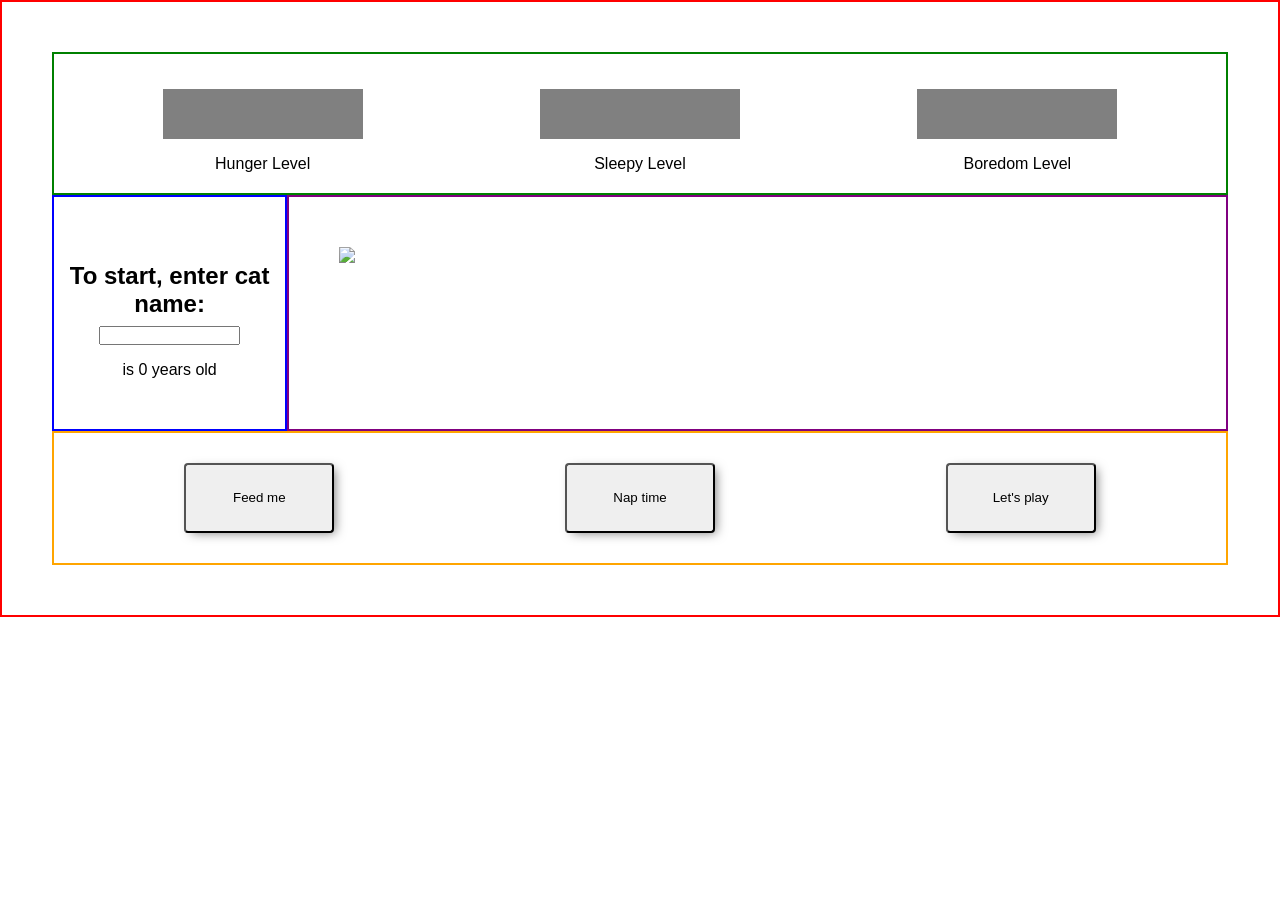
==== index.html @ f3efaa2c "Updated README with additional icebox items; updated index.html with button input tags and text inpu" ====
<!DOCTYPE html>
<html lang="en">
<head>
    <meta charset="UTF-8">
    <meta http-equiv="X-UA-Compatible" content="IE=edge">
    <meta name="viewport" content="width=device-width, initial-scale=1.0">
    <!-- Google Fonts -->

    <!-- Main CSS -->
    <link rel="stylesheet" href="./styles/main.css">
    <!-- JQuery -->
    <script src="https://cdnjs.cloudflare.com/ajax/libs/jquery/3.2.1/jquery.js"></script>
    <!-- Main JS -->
    <script src="./scripts/app.js" defer></script>

    <!-- Modal -->



    <title>🐱 Tomagotchi 🐱</title>
</head>
<body>
    <main>
        <header>
            <status class="status">
                <progress id="hunger" value="0" max="10">""</progress><br>
                <label for="hunger">Hunger Level</label>
            </status>
            <status class="status">
                <progress id="sleepy" value="0" max="10">""</progress><br>
                <label for="sleepy">Sleepy Level</label>
            </status>
            <status class="status">
                <progress id="boredom" value="0" max="10">""</progress><br>
                <label for="boredom">Boredom Level</label>
            </status>
        </header>
        <container>
            <aside>
                <h2 id="name">
                <label for="name">To start, enter cat name:</label>
                <div><input type="text" id="name" name="name" required
                    minlength="2" maxlength="15" size="16"></div></h2>
                <age>
                    is <span id="catAge">0</span> years old
                </age>
            </aside>
            <section>
                <img src="https://images.unsplash.com/photo-1615789591457-74a63395c990?ixid=MnwxMjA3fDB8MHxwaG90by1wYWdlfHx8fGVufDB8fHx8&ixlib=rb-1.2.1&auto=format&fit=crop&w=2787&q=80" class="responsive">
            </section>
        </container>
        <footer>
            
            <input type="button" value="Feed me" id="feed" class="action">
            <input type="button" value="Nap time" id="nap-time" class="action">
            <input type="button" value="Let's play" id="play" class="action">

        </footer>
    </main>
    
</body>
</html>
---- styles/main.css ----
:root {
    --head-foot: 
    --side: 
    --status-value: 
    --status-container: 
    --text: 
    --main: 
    --buttons: 
  }


* {
    box-sizing: border-box;
    margin: 0;
    padding: 0;
}



/* === Game Page === */

body {
    font-family: 'Open Sans', sans-serif;
    padding: 0;
    margin: 0;
  }

main {
    border: 2px solid red;
    padding: 50px;
    width: 100%;
}

header {
    border: 2px solid green;
    padding: 20px;
    display: flex;
    justify-content: space-around;
    text-align: center;
    background-color: var(--head-foot);
    
}

/* Styling progress bars */

progress {
    -webkit-appearance: none;
    -moz-appearance: none;
    appearance: none;
    margin: 15px;
    height: 50px;
    width: 200px;
    border-radius: 10px;
}


progress[value]::-webkit-progress-value {
    border-radius: 10px;

}


/* === */

container {
    display: flex;
}

aside {
    border: 2px solid blue;
    padding: 50px 15px;
    height: inherit;
    width: 20%;
    flex-direction: column;
    text-align: center;
    background-color: var(--side);
}

h2 {
    padding: 15px 0px;

}


section {
    border: 2px solid purple;
    padding: 50px;
    width: 80%;
    background-color: var(--main);
}

.responsive {
    max-width: 100%;
    height: 100%;
}

footer {
    border: 2px solid orange;
    padding: 15px;
    display: flex;
    justify-content: space-around;
    background-color: var(--head-foot);
}

/* Button styling */

.action {
    padding: 15px;
    margin: 15px;
    width: 150px;
    height: 70px;
    border-radius: 4px;
    box-shadow: 4px 3px 11px -3px rgba(0,0,0,0.52);
    -webkit-box-shadow: 4px 3px 11px -3px rgba(0,0,0,0.52);
    -moz-box-shadow: 4px 3px 11px -3px rgba(0,0,0,0.52);;
}
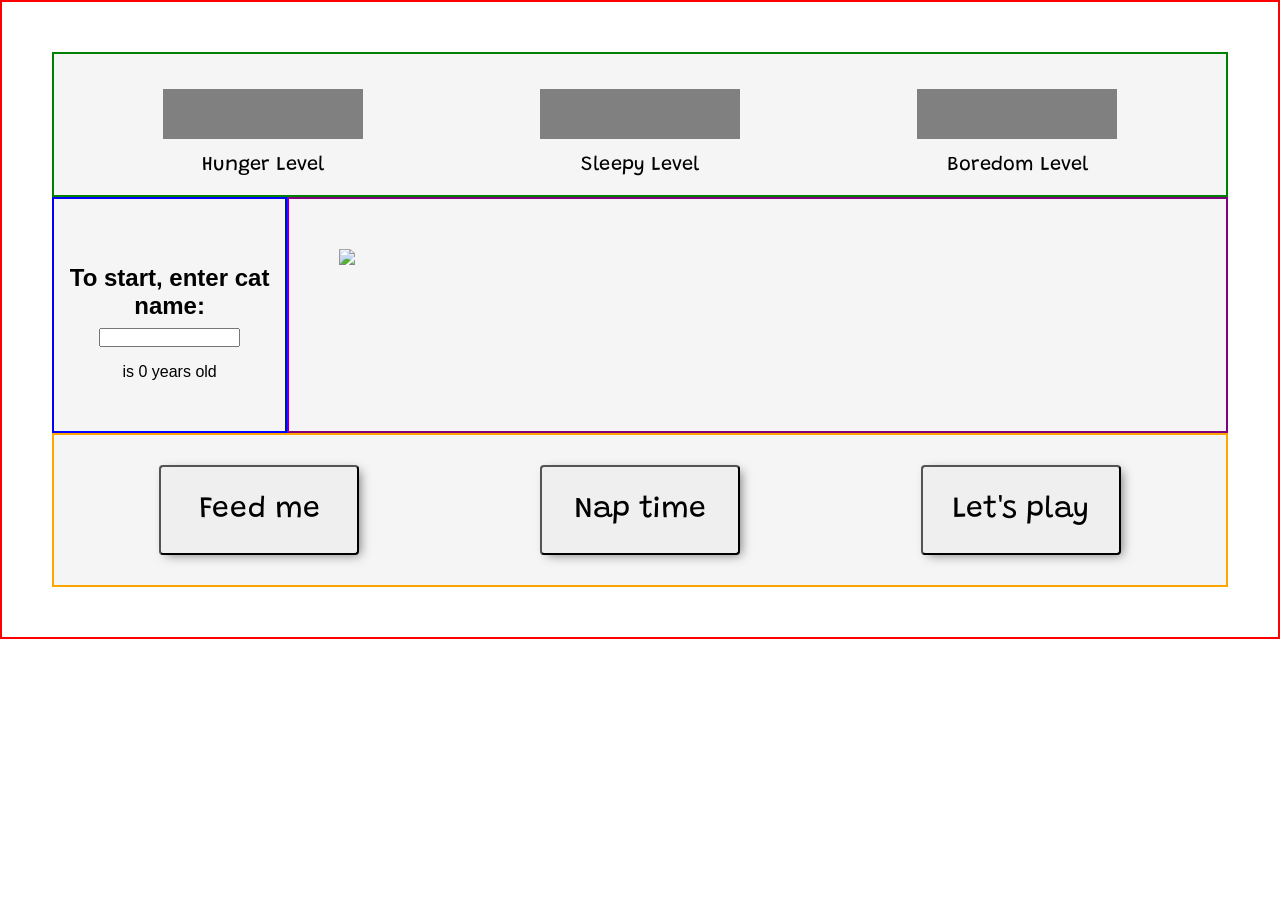
==== commit 7c24e168: "updated fonts and main background image" ====
--- a/index.html
+++ b/index.html
@@ -5,7 +5,9 @@
     <meta http-equiv="X-UA-Compatible" content="IE=edge">
     <meta name="viewport" content="width=device-width, initial-scale=1.0">
     <!-- Google Fonts -->
-
+    <style>
+    @import url('https://fonts.googleapis.com/css2?family=Bubblegum+Sans&family=Grandstander&display=swap');
+    </style>
     <!-- Main CSS -->
     <link rel="stylesheet" href="./styles/main.css">
     <!-- JQuery -->
--- a/styles/main.css
+++ b/styles/main.css
@@ -1,12 +1,13 @@
 :root {
-    --head-foot: 
-    --side: 
+    --head-foot: whitesmoke;
+    --side: whitesmoke;
     --status-value: 
     --status-container: 
     --text: 
-    --main: 
+    --main: whitesmoke;
     --buttons: 
   }
+
 
 
 * {
@@ -27,6 +28,8 @@
 
 main {
     border: 2px solid red;
+    background-image: url(https://image.freepik.com/free-vector/seamless-pattern-with-cats-hearts_136351-246.jpg);
+    background-size: 15%;
     padding: 50px;
     width: 100%;
 }
@@ -36,6 +39,8 @@
     padding: 20px;
     display: flex;
     justify-content: space-around;
+    font-family: 'Grandstander', cursive;
+    font-size: 20px;
     text-align: center;
     background-color: var(--head-foot);
     
@@ -86,7 +91,7 @@
     border: 2px solid purple;
     padding: 50px;
     width: 80%;
-    background-color: var(--main);
+    background-color: whitesmoke;
 }
 
 .responsive {
@@ -107,11 +112,14 @@
 .action {
     padding: 15px;
     margin: 15px;
-    width: 150px;
-    height: 70px;
+    width: 200px;
+    height: 90px;
     border-radius: 4px;
     box-shadow: 4px 3px 11px -3px rgba(0,0,0,0.52);
     -webkit-box-shadow: 4px 3px 11px -3px rgba(0,0,0,0.52);
-    -moz-box-shadow: 4px 3px 11px -3px rgba(0,0,0,0.52);;
+    -moz-box-shadow: 4px 3px 11px -3px rgba(0,0,0,0.52);
+    cursor: pointer;
+    font-family: 'Grandstander', cursive;
+    font-size: 30px;
 }
 
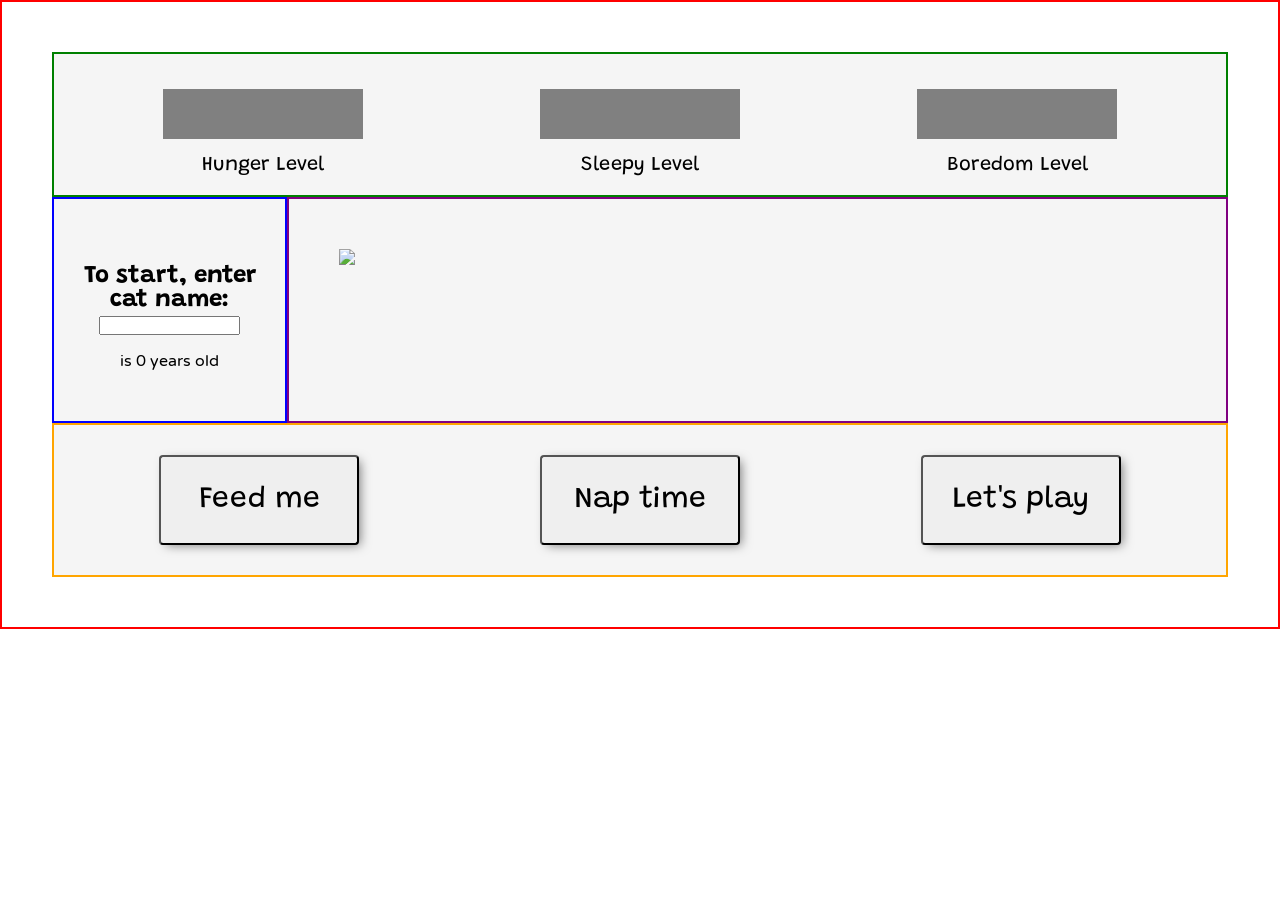
==== commit 6bae4d6b: "working on button functionality" ====
--- a/index.html
+++ b/index.html
@@ -5,9 +5,9 @@
     <meta http-equiv="X-UA-Compatible" content="IE=edge">
     <meta name="viewport" content="width=device-width, initial-scale=1.0">
     <!-- Google Fonts -->
-    <style>
-    @import url('https://fonts.googleapis.com/css2?family=Bubblegum+Sans&family=Grandstander&display=swap');
-    </style>
+    <style>@import url('https://fonts.googleapis.com/css2?family=Grandstander&family=Varela+Round&display=swap');</style>
+    <!-- Animation -->
+    <link rel="stylesheet" href="https://cdnjs.cloudflare.com/ajax/libs/animate.css/4.1.1/animate.min.css"/>
     <!-- Main CSS -->
     <link rel="stylesheet" href="./styles/main.css">
     <!-- JQuery -->
@@ -23,6 +23,7 @@
 </head>
 <body>
     <main>
+
         <header>
             <status class="status">
                 <progress id="hunger" value="0" max="10">""</progress><br>
@@ -37,7 +38,7 @@
                 <label for="boredom">Boredom Level</label>
             </status>
         </header>
-        <container>
+        <container2>
             <aside>
                 <h2 id="name">
                 <label for="name">To start, enter cat name:</label>
@@ -50,14 +51,14 @@
             <section>
                 <img src="https://images.unsplash.com/photo-1615789591457-74a63395c990?ixid=MnwxMjA3fDB8MHxwaG90by1wYWdlfHx8fGVufDB8fHx8&ixlib=rb-1.2.1&auto=format&fit=crop&w=2787&q=80" class="responsive">
             </section>
-        </container>
+        </container2>
         <footer>
-            
-            <input type="button" value="Feed me" id="feed" class="action">
-            <input type="button" value="Nap time" id="nap-time" class="action">
-            <input type="button" value="Let's play" id="play" class="action">
+            <button id="feed" class="action">Feed me</button>
+            <button id="nap" class="action">Nap time</button>
+            <button id="play" class="action">Let's play</button>
 
         </footer>
+
     </main>
     
 </body>
--- a/styles/main.css
+++ b/styles/main.css
@@ -32,7 +32,9 @@
     background-size: 15%;
     padding: 50px;
     width: 100%;
+    font-family: 'Grandstander', cursive;
 }
+
 
 header {
     border: 2px solid green;
@@ -67,7 +69,7 @@
 
 /* === */
 
-container {
+container2 {
     display: flex;
 }
 
@@ -79,6 +81,11 @@
     flex-direction: column;
     text-align: center;
     background-color: var(--side);
+}
+
+age {
+    font-family: 'Varela Round', sans-serif;
+    font-size: 16px;
 }
 
 h2 {
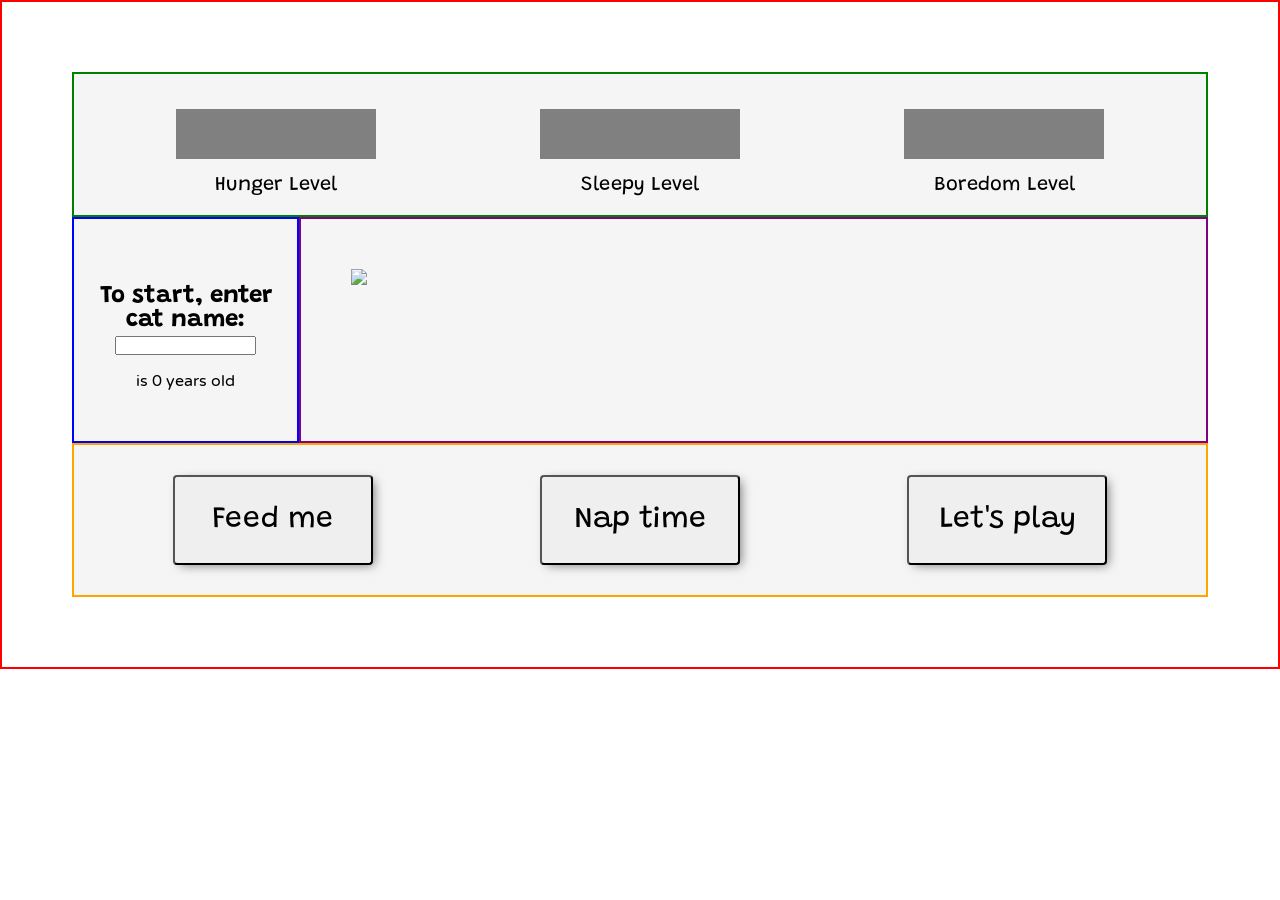
==== commit 1f35e195: "updated app.js with button event listeners + reduce status value functions" ====
--- a/index.html
+++ b/index.html
@@ -4,14 +4,19 @@
     <meta charset="UTF-8">
     <meta http-equiv="X-UA-Compatible" content="IE=edge">
     <meta name="viewport" content="width=device-width, initial-scale=1.0">
+   
     <!-- Google Fonts -->
     <style>@import url('https://fonts.googleapis.com/css2?family=Grandstander&family=Varela+Round&display=swap');</style>
+   
     <!-- Animation -->
     <link rel="stylesheet" href="https://cdnjs.cloudflare.com/ajax/libs/animate.css/4.1.1/animate.min.css"/>
+    
     <!-- Main CSS -->
     <link rel="stylesheet" href="./styles/main.css">
+   
     <!-- JQuery -->
-    <script src="https://cdnjs.cloudflare.com/ajax/libs/jquery/3.2.1/jquery.js"></script>
+    <script src="https://cdnjs.cloudflare.com/ajax/libs/jquery/3.2.1/jquery.js" type="text/javascript"></script>
+
     <!-- Main JS -->
     <script src="./scripts/app.js" defer></script>
 
@@ -53,7 +58,7 @@
             </section>
         </container2>
         <footer>
-            <button id="feed" class="action">Feed me</button>
+            <button id="feedMe" class="action">Feed me</button>
             <button id="nap" class="action">Nap time</button>
             <button id="play" class="action">Let's play</button>
 
--- a/styles/main.css
+++ b/styles/main.css
@@ -22,6 +22,7 @@
 
 body {
     font-family: 'Open Sans', sans-serif;
+    size: 100%;
     padding: 0;
     margin: 0;
   }
@@ -30,7 +31,7 @@
     border: 2px solid red;
     background-image: url(https://image.freepik.com/free-vector/seamless-pattern-with-cats-hearts_136351-246.jpg);
     background-size: 15%;
-    padding: 50px;
+    padding: 70px;
     width: 100%;
     font-family: 'Grandstander', cursive;
 }
@@ -102,8 +103,8 @@
 }
 
 .responsive {
-    max-width: 100%;
-    height: 100%;
+    max-width: 50%;
+    max-height: auto;
 }
 
 footer {
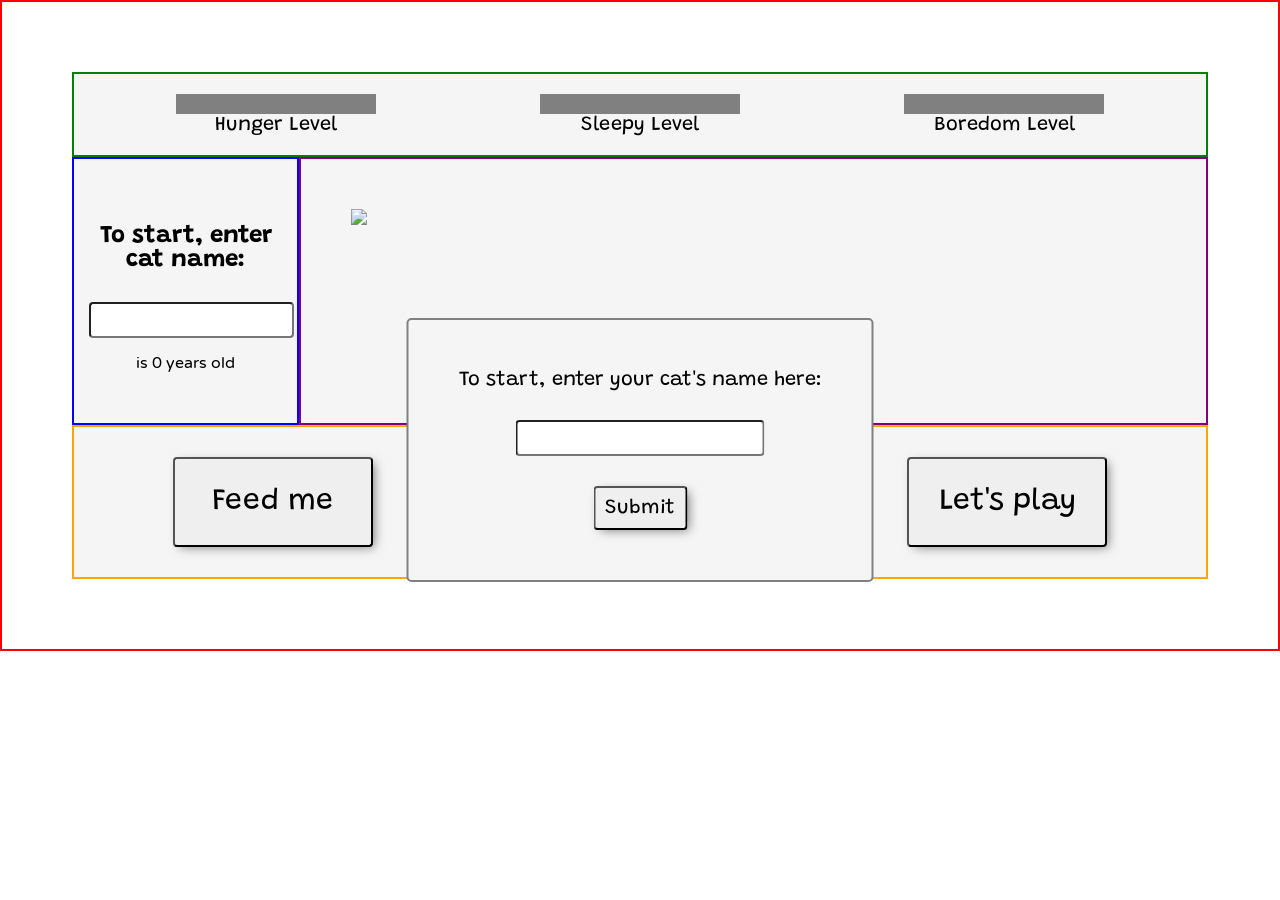
==== commit f74126ae: "added name input modal" ====
--- a/index.html
+++ b/index.html
@@ -66,5 +66,11 @@
 
     </main>
     
+    <div class="modal" id="modal">To start, enter your cat's name here:
+        <div id="input"><input type="text" id="name" name="name" required
+            minlength="2" maxlength="15" size="20"></div>
+            <button id="submitName">Submit</button>
+    </div>
+
 </body>
 </html>
--- a/styles/main.css
+++ b/styles/main.css
@@ -55,10 +55,6 @@
     -webkit-appearance: none;
     -moz-appearance: none;
     appearance: none;
-    margin: 15px;
-    height: 50px;
-    width: 200px;
-    border-radius: 10px;
 }
 
 
@@ -131,3 +127,40 @@
     font-size: 30px;
 }
 
+/* Modal */
+
+.modal {
+    position: fixed;
+    top: 50%;
+    left: 50%;
+    transform: translate(-50%, -50%);
+    padding: 50px;
+    background-color: whitesmoke;
+    border: 2px solid gray;
+    border-radius: 5px;
+    text-align: center;
+    font-family: 'Grandstander', cursive;
+    font-size: 20px;
+  }
+
+  input#name {
+      margin-top: 30px;
+      padding: 5px;
+      border-radius: 4px;
+      font-family: 'Varela Round', sans-serif;
+      font-size: 18px;
+      text-align: center;
+  }
+
+  #submitName {
+    padding: 10px;
+    margin-top: 30px;
+    border-radius: 4px;
+    box-shadow: 4px 3px 11px -3px rgba(0,0,0,0.52);
+    -webkit-box-shadow: 4px 3px 11px -3px rgba(0,0,0,0.52);
+    -moz-box-shadow: 4px 3px 11px -3px rgba(0,0,0,0.52);
+    cursor: pointer;
+    font-family: 'Grandstander', cursive;
+    font-size: 20px;
+  }
+
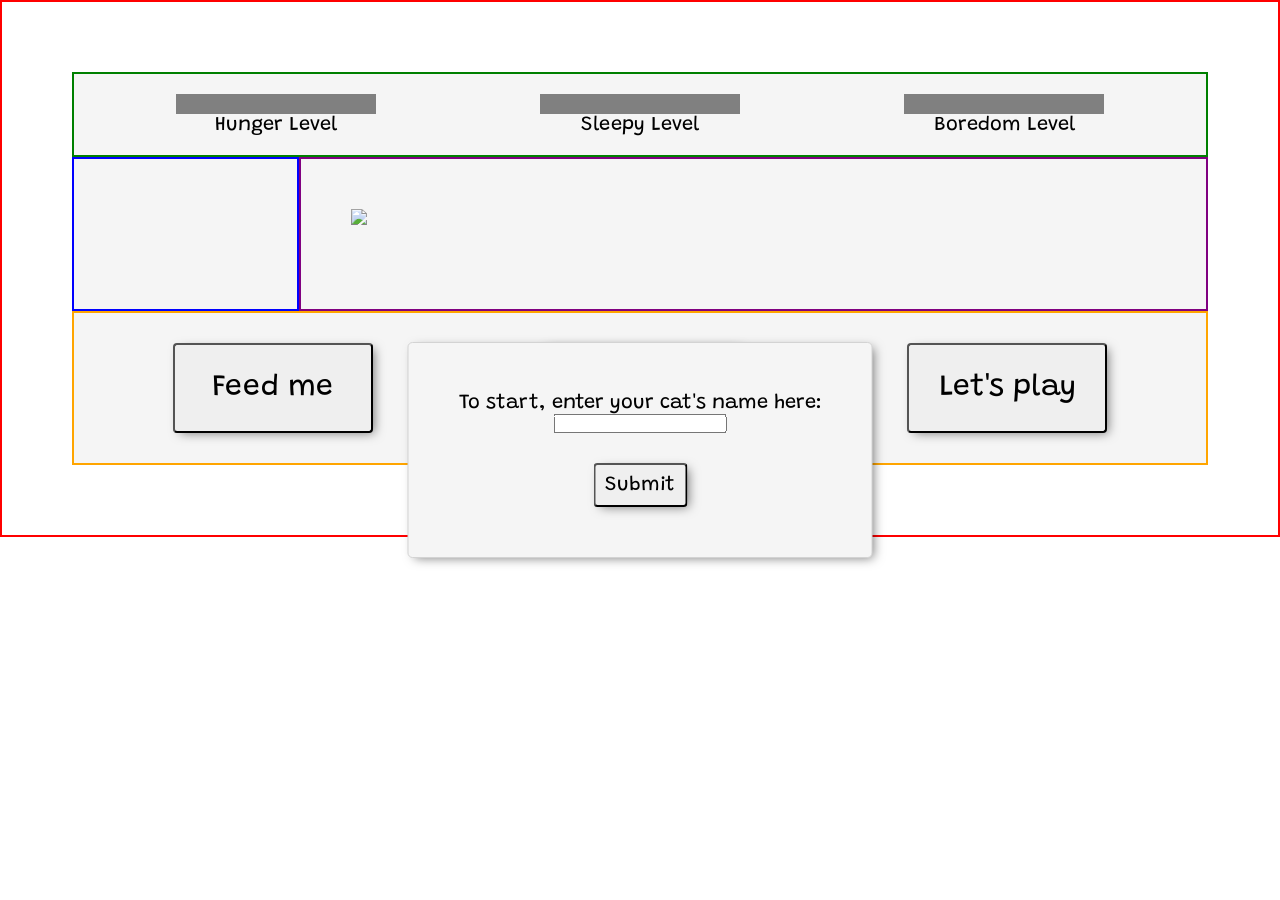
==== commit 00f4db5b: "trying out if statements to apply images to specific age ranges; not much luck yet" ====
--- a/index.html
+++ b/index.html
@@ -45,16 +45,13 @@
         </header>
         <container2>
             <aside>
-                <h2 id="name">
-                <label for="name">To start, enter cat name:</label>
-                <div><input type="text" id="name" name="name" required
-                    minlength="2" maxlength="15" size="16"></div></h2>
-                <age>
+                <h2 id="name"></h2>
+                <age id="ageStatement">
                     is <span id="catAge">0</span> years old
                 </age>
             </aside>
             <section>
-                <img src="https://images.unsplash.com/photo-1615789591457-74a63395c990?ixid=MnwxMjA3fDB8MHxwaG90by1wYWdlfHx8fGVufDB8fHx8&ixlib=rb-1.2.1&auto=format&fit=crop&w=2787&q=80" class="responsive">
+                <img src="https://images.unsplash.com/photo-1609630212923-2617c9a9b679?ixid=MnwxMjA3fDB8MHxwaG90by1wYWdlfHx8fGVufDB8fHx8&ixlib=rb-1.2.1&auto=format&fit=crop&w=2787&q=80" class="responsive">
             </section>
         </container2>
         <footer>
@@ -67,10 +64,15 @@
     </main>
     
     <div class="modal" id="modal">To start, enter your cat's name here:
-        <div id="input"><input type="text" id="name" name="name" required
+        <div id="input"><input type="text" id="nameInput" name="name" required
             minlength="2" maxlength="15" size="20"></div>
             <button id="submitName">Submit</button>
     </div>
 
+    <div class="modal" id="gameOverModal">
+        <h1 id="gameOverMsg">GAME OVER</h1>
+        <button id="playAgain">Play Again</button>
+    </div>
+
 </body>
 </html>
--- a/styles/main.css
+++ b/styles/main.css
@@ -80,9 +80,10 @@
     background-color: var(--side);
 }
 
-age {
+#ageStatement {
     font-family: 'Varela Round', sans-serif;
     font-size: 16px;
+    visibility: hidden;
 }
 
 h2 {
@@ -101,6 +102,7 @@
 .responsive {
     max-width: 50%;
     max-height: auto;
+
 }
 
 footer {
@@ -136,8 +138,9 @@
     transform: translate(-50%, -50%);
     padding: 50px;
     background-color: whitesmoke;
-    border: 2px solid gray;
+    border: 1px solid lightgray;
     border-radius: 5px;
+    box-shadow: 4px 3px 11px -3px rgba(0,0,0,0.52);
     text-align: center;
     font-family: 'Grandstander', cursive;
     font-size: 20px;
@@ -164,3 +167,6 @@
     font-size: 20px;
   }
 
+#gameOverModal {
+    visibility: hidden;
+}
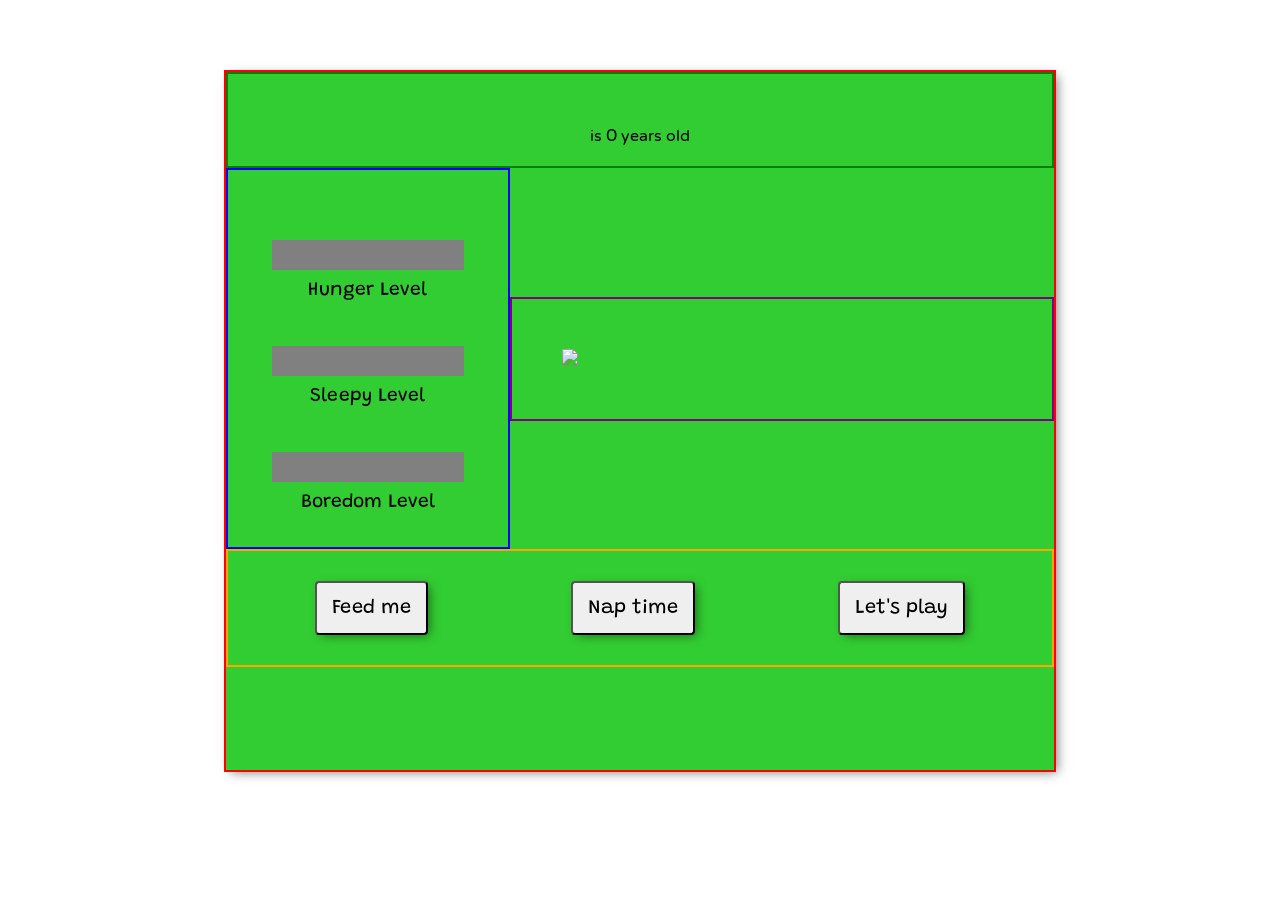
==== commit cc063b39: "could not figure out how to update cat photo based on cat age (attempts commented out in app.js). Up" ====
--- a/index.html
+++ b/index.html
@@ -28,27 +28,26 @@
 </head>
 <body>
     <main>
-
         <header>
-            <status class="status">
-                <progress id="hunger" value="0" max="10">""</progress><br>
-                <label for="hunger">Hunger Level</label>
-            </status>
-            <status class="status">
-                <progress id="sleepy" value="0" max="10">""</progress><br>
-                <label for="sleepy">Sleepy Level</label>
-            </status>
-            <status class="status">
-                <progress id="boredom" value="0" max="10">""</progress><br>
-                <label for="boredom">Boredom Level</label>
-            </status>
+            <h2 id="name"> </h2>
+            <age id="ageStatement">
+                is <span id="catAge">0</span> years old
+            </age>
         </header>
         <container2>
             <aside>
-                <h2 id="name"></h2>
-                <age id="ageStatement">
-                    is <span id="catAge">0</span> years old
-                </age>
+                <status class="status">
+                    <progress id="hunger" value="0" max="10">""</progress><br>
+                    <label for="hunger">Hunger Level</label>
+                </status>
+                <status class="status">
+                    <progress id="sleepy" value="0" max="10">""</progress><br>
+                    <label for="sleepy">Sleepy Level</label>
+                </status>
+                <status class="status">
+                    <progress id="boredom" value="0" max="10">""</progress><br>
+                    <label for="boredom">Boredom Level</label>
+                </status>
             </aside>
             <section>
                 <img src="https://images.unsplash.com/photo-1609630212923-2617c9a9b679?ixid=MnwxMjA3fDB8MHxwaG90by1wYWdlfHx8fGVufDB8fHx8&ixlib=rb-1.2.1&auto=format&fit=crop&w=2787&q=80" class="responsive">
@@ -58,12 +57,10 @@
             <button id="feedMe" class="action">Feed me</button>
             <button id="nap" class="action">Nap time</button>
             <button id="play" class="action">Let's play</button>
-
         </footer>
-
     </main>
     
-    <div class="modal" id="modal">To start, enter your cat's name here:
+ <!--    <div class="modal" id="modal">To start, enter your cat's name here:
         <div id="input"><input type="text" id="nameInput" name="name" required
             minlength="2" maxlength="15" size="20"></div>
             <button id="submitName">Submit</button>
@@ -72,7 +69,7 @@
     <div class="modal" id="gameOverModal">
         <h1 id="gameOverMsg">GAME OVER</h1>
         <button id="playAgain">Play Again</button>
-    </div>
+    </div> -->
 
 </body>
 </html>
--- a/styles/main.css
+++ b/styles/main.css
@@ -21,31 +21,33 @@
 /* === Game Page === */
 
 body {
-    font-family: 'Open Sans', sans-serif;
-    size: 100%;
     padding: 0;
     margin: 0;
+    background-image: url(https://image.freepik.com/free-vector/seamless-pattern-with-cats-hearts_136351-246.jpg);
+    background-size: 15%;
+    height: 100vh;
+    padding: 70px;
+    font-family: 'Grandstander', cursive;
   }
 
 main {
     border: 2px solid red;
-    background-image: url(https://image.freepik.com/free-vector/seamless-pattern-with-cats-hearts_136351-246.jpg);
-    background-size: 15%;
-    padding: 70px;
-    width: 100%;
-    font-family: 'Grandstander', cursive;
+    background:  limegreen;
+    display: block;
+    height: 78vh;
+    width: 65vw;
+    margin: auto;
+    box-shadow: 4px 3px 11px -3px rgba(0,0,0,0.52);
+
 }
 
 
 header {
     border: 2px solid green;
     padding: 20px;
-    display: flex;
-    justify-content: space-around;
-    font-family: 'Grandstander', cursive;
     font-size: 20px;
     text-align: center;
-    background-color: var(--head-foot);
+
     
 }
 
@@ -55,6 +57,9 @@
     -webkit-appearance: none;
     -moz-appearance: none;
     appearance: none;
+    margin-top: 40px;
+    height: 30px;
+    border-radius: 10px;
 }
 
 
@@ -72,18 +77,21 @@
 
 aside {
     border: 2px solid blue;
-    padding: 50px 15px;
-    height: inherit;
-    width: 20%;
+    padding: 30px 15px;
     flex-direction: column;
     text-align: center;
-    background-color: var(--side);
+    line-height: 1.5;
+    font-size: larger;
 }
 
 #ageStatement {
     font-family: 'Varela Round', sans-serif;
     font-size: 16px;
-    visibility: hidden;
+/*     visibility: hidden; */
+}
+
+#catAge {
+    font-size: large;
 }
 
 h2 {
@@ -96,12 +104,13 @@
     border: 2px solid purple;
     padding: 50px;
     width: 80%;
-    background-color: whitesmoke;
+    display: block;
+    margin: auto;
 }
 
 .responsive {
     max-width: 50%;
-    max-height: auto;
+    max-height: 55vh;
 
 }
 
@@ -110,7 +119,6 @@
     padding: 15px;
     display: flex;
     justify-content: space-around;
-    background-color: var(--head-foot);
 }
 
 /* Button styling */
@@ -118,15 +126,13 @@
 .action {
     padding: 15px;
     margin: 15px;
-    width: 200px;
-    height: 90px;
     border-radius: 4px;
     box-shadow: 4px 3px 11px -3px rgba(0,0,0,0.52);
     -webkit-box-shadow: 4px 3px 11px -3px rgba(0,0,0,0.52);
     -moz-box-shadow: 4px 3px 11px -3px rgba(0,0,0,0.52);
     cursor: pointer;
     font-family: 'Grandstander', cursive;
-    font-size: 30px;
+    font-size: 20px;
 }
 
 /* Modal */
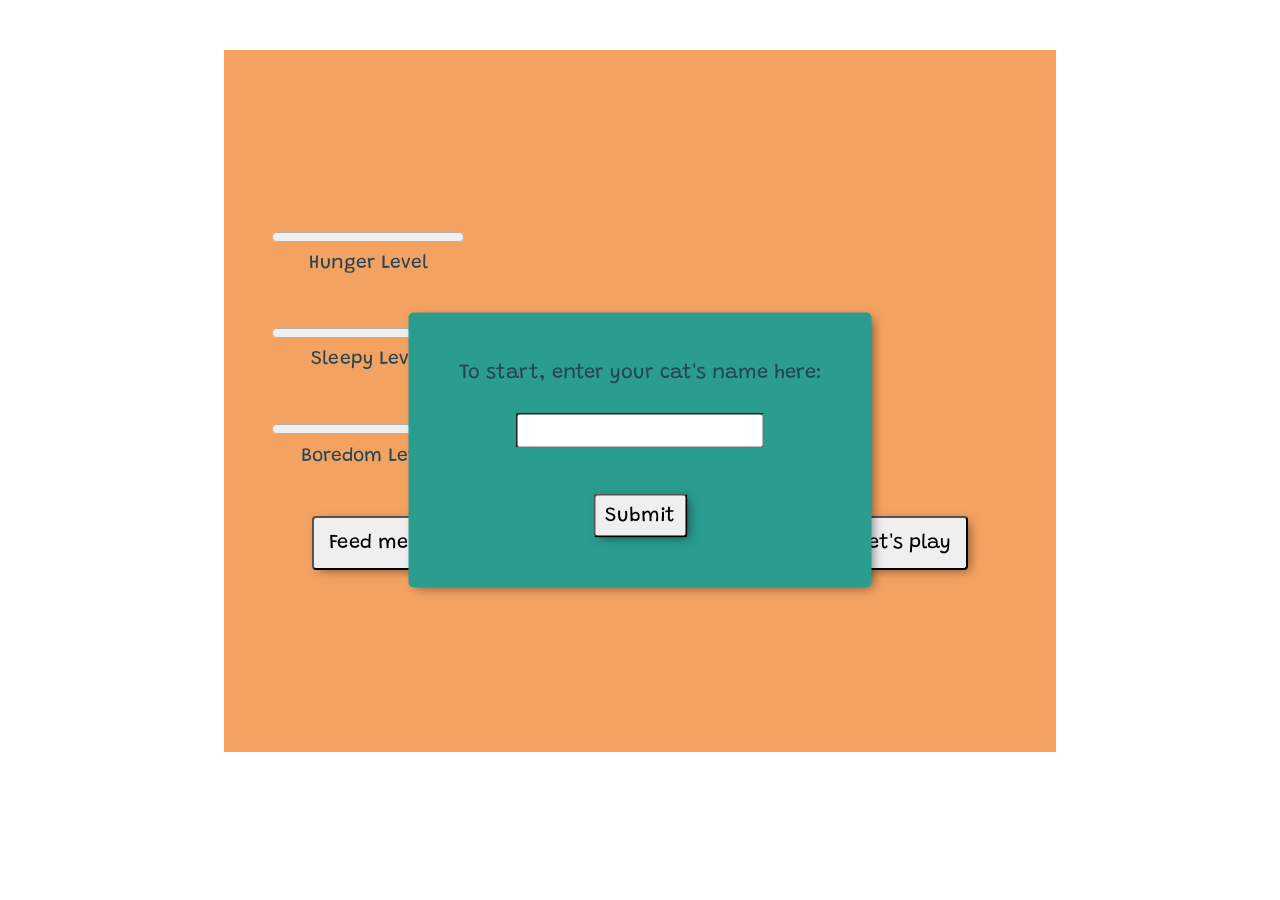
==== commit 70fb1424: "Updated html, css, and js to correct formatting of modal text. Updated overall CSS design/layout" ====
--- a/index.html
+++ b/index.html
@@ -60,16 +60,17 @@
         </footer>
     </main>
     
- <!--    <div class="modal" id="modal">To start, enter your cat's name here:
+     <div class="modal" id="modal">To start, enter your cat's name here:
         <div id="input"><input type="text" id="nameInput" name="name" required
             minlength="2" maxlength="15" size="20"></div>
             <button id="submitName">Submit</button>
     </div>
 
     <div class="modal" id="gameOverModal">
-        <h1 id="gameOverMsg">GAME OVER</h1>
+        <h1>GAME OVER</h1><br>
+        <p id="gameOverMsg"></p>
         <button id="playAgain">Play Again</button>
-    </div> -->
+    </div>
 
 </body>
 </html>
--- a/styles/main.css
+++ b/styles/main.css
@@ -1,11 +1,10 @@
 :root {
-    --head-foot: whitesmoke;
-    --side: whitesmoke;
-    --status-value: 
-    --status-container: 
-    --text: 
-    --main: whitesmoke;
-    --buttons: 
+    --head-foot: #f4a261;
+    --side: #f4a261;
+    --text: #264653;
+    --main: #f4a261;
+    --buttons: ;
+    --modals: #2a9d8f;
   }
 
 
@@ -26,68 +25,32 @@
     background-image: url(https://image.freepik.com/free-vector/seamless-pattern-with-cats-hearts_136351-246.jpg);
     background-size: 15%;
     height: 100vh;
-    padding: 70px;
+    padding: 50px;
     font-family: 'Grandstander', cursive;
+    color: var(--text);
+
   }
 
 main {
-    border: 2px solid red;
-    background:  limegreen;
     display: block;
     height: 78vh;
     width: 65vw;
     margin: auto;
-    box-shadow: 4px 3px 11px -3px rgba(0,0,0,0.52);
-
+    background: var(--main)
 }
 
 
 header {
-    border: 2px solid green;
     padding: 20px;
     font-size: 20px;
     text-align: center;
-
-    
-}
-
-/* Styling progress bars */
-
-progress {
-    -webkit-appearance: none;
-    -moz-appearance: none;
-    appearance: none;
-    margin-top: 40px;
-    height: 30px;
-    border-radius: 10px;
-}
-
-
-progress[value]::-webkit-progress-value {
-    border-radius: 10px;
-
-}
-
-
-/* === */
-
-container2 {
-    display: flex;
-}
-
-aside {
-    border: 2px solid blue;
-    padding: 30px 15px;
-    flex-direction: column;
-    text-align: center;
-    line-height: 1.5;
-    font-size: larger;
+    background: var(--head-foot);
 }
 
 #ageStatement {
     font-family: 'Varela Round', sans-serif;
     font-size: 16px;
-/*     visibility: hidden; */
+    visibility: hidden;
 }
 
 #catAge {
@@ -96,36 +59,63 @@
 
 h2 {
     padding: 15px 0px;
+    margin-top: 5px;
+}
+
+container2 {
+    display: flex;  
+}
+
+aside {
+    padding: 30px 15px;
+    flex-direction: column;
+    text-align: center;
+    font-size: larger;
+    background: var(--side);
+}
+
+/* Styling progress bars */
+
+progress {
+margin-top: 50px;
+margin-bottom: 6px;
+height: 20px;
+}
+
+progress[value] {
 
 }
 
 
+/* === */
+
+
 section {
-    border: 2px solid purple;
-    padding: 50px;
     width: 80%;
-    display: block;
     margin: auto;
+    background: var(--main);
 }
 
 .responsive {
-    max-width: 50%;
-    max-height: 55vh;
-
+    max-width: 70%;
+    height: auto;
+    float: left;
 }
 
 footer {
-    border: 2px solid orange;
     padding: 15px;
     display: flex;
     justify-content: space-around;
+    width: inherit;
+    position: absolute;
+    background: var(--main);
 }
 
 /* Button styling */
 
 .action {
     padding: 15px;
-    margin: 15px;
+    margin: 5px;
     border-radius: 4px;
     box-shadow: 4px 3px 11px -3px rgba(0,0,0,0.52);
     -webkit-box-shadow: 4px 3px 11px -3px rgba(0,0,0,0.52);
@@ -143,8 +133,7 @@
     left: 50%;
     transform: translate(-50%, -50%);
     padding: 50px;
-    background-color: whitesmoke;
-    border: 1px solid lightgray;
+    background-color: var(--modals);
     border-radius: 5px;
     box-shadow: 4px 3px 11px -3px rgba(0,0,0,0.52);
     text-align: center;
@@ -152,8 +141,9 @@
     font-size: 20px;
   }
 
-  input#name {
+  input#nameInput {
       margin-top: 30px;
+      margin-bottom: 15px;
       padding: 5px;
       border-radius: 4px;
       font-family: 'Varela Round', sans-serif;
@@ -175,4 +165,20 @@
 
 #gameOverModal {
     visibility: hidden;
+}
+
+#gameOverMsg {
+    font-family: 'Varela Round', sans-serif;
+}
+
+#playAgain {
+    padding: 10px;
+    margin-top: 30px;
+    border-radius: 4px;
+    box-shadow: 4px 3px 11px -3px rgba(0,0,0,0.52);
+    -webkit-box-shadow: 4px 3px 11px -3px rgba(0,0,0,0.52);
+    -moz-box-shadow: 4px 3px 11px -3px rgba(0,0,0,0.52);
+    cursor: pointer;
+    font-family: 'Grandstander', cursive;
+    font-size: 20px;
 }
